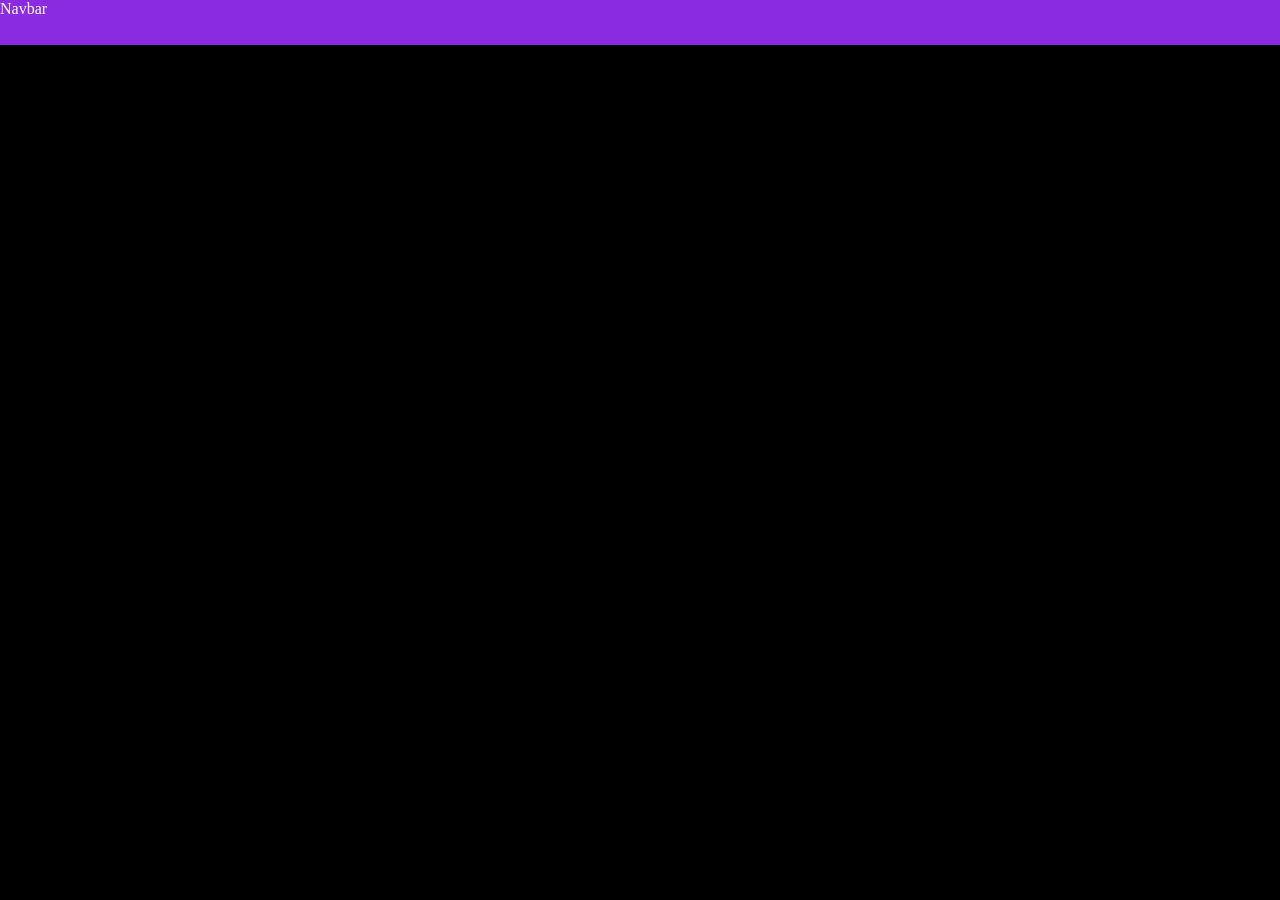
==== index.html @ 5c984bda "Cool ass landing animation" ====
<!DOCTYPE html>
<html lang="en">
    <head>
        <link rel="shortcut icon" href="favicon.ico" type="image/x-icon">
        <link rel="stylesheet" href="style.css">
        <title>Nadareel Studios</title>
    </head>
    <body style="margin:0px; background-color: black;">
        <div style="animation-name: fade-in; animation-duration: 1s; animation-delay: 4s; animation-fill-mode: forwards; opacity: 0;">
            <nav class="fixed">
                Navbar
            </nav>
        </div>
        <img src="assets/img/logo-transparent.gif" alt="logo" class="landing-logo fixed fixedcenter-x">
    </body>
</html>
---- style.css ----
@keyframes fade-out {
    0% {
        opacity: 1;
    }
    100% {
        opacity: 0;
    }
}

@keyframes fade-in {
    0% {
        opacity: 0;
    }
    100% {
        opacity: 1;
    }
}

.center-x {
    display: block;
    margin-left: auto;
    margin-right: auto;
}

.center-y {
    display: block;
    margin-top: auto;
    margin-bottom: auto;
}

.fixedcenter-x {
    left: 50%;
    transform: translateX(-50%);
}

.fixedcenter-y {
    top: 50%;
    transform: translate(-50%, -50%);
}

.fixed {
    position: fixed;
}

.absolute {
    position: absolute;
}

.sticky {
    position: sticky;
}

.landing-logo {
    width: 100vh;
    height: 100vh;
    animation-name: fade-out;
    animation-duration: 1s;
    animation-delay: 3s;
    animation-fill-mode: forwards;
}

body {
    color: white;
}

nav {
    width: 100vw;
    height: 5vh;
    background-color: blueviolet;
}
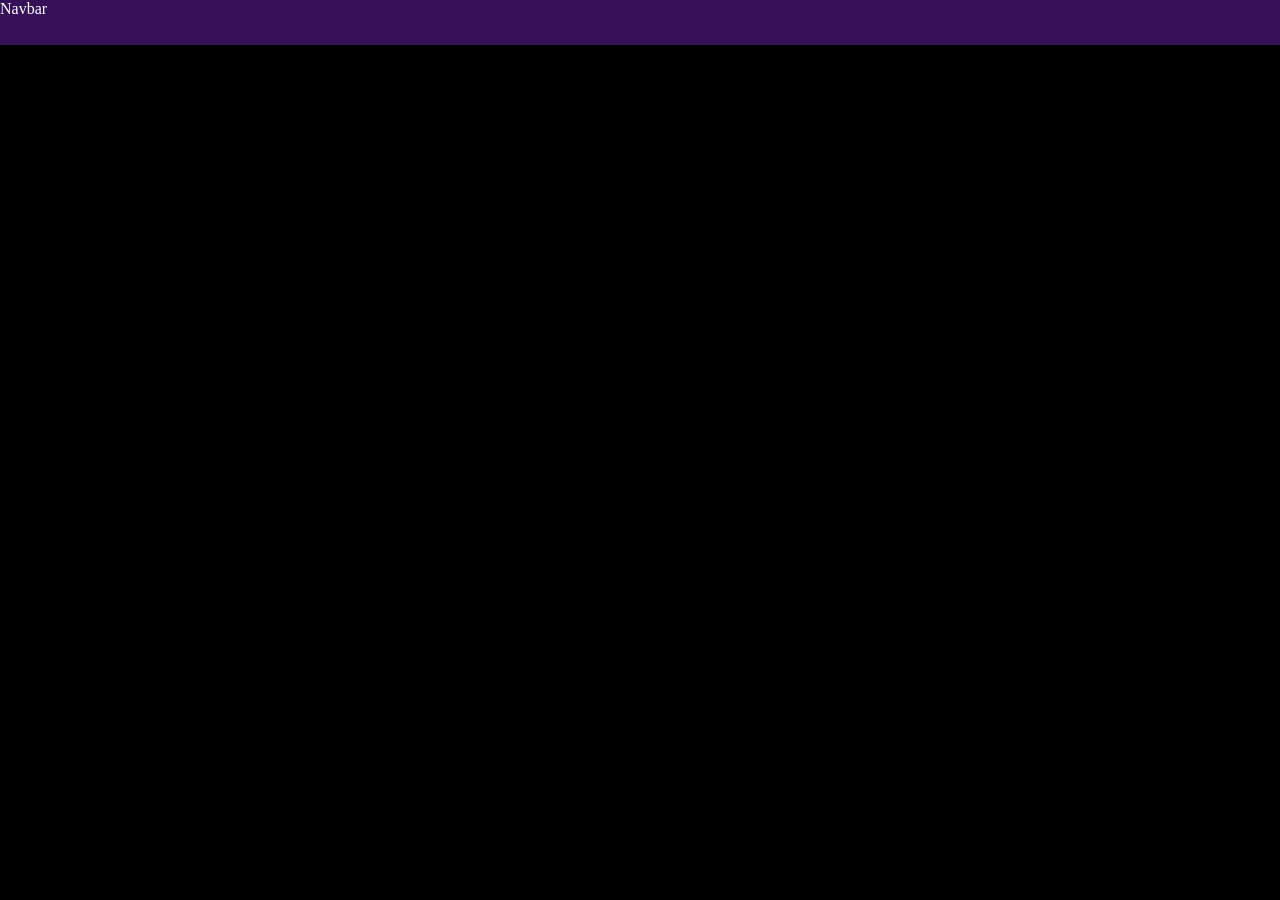
==== commit 5b9a04da: "Mobile support & embed code (i hope)" ====
--- a/index.html
+++ b/index.html
@@ -4,6 +4,11 @@
         <link rel="shortcut icon" href="favicon.ico" type="image/x-icon">
         <link rel="stylesheet" href="style.css">
         <title>Nadareel Studios</title>
+        <meta property="og:title" content="Nadareel Studios">
+        <meta property="og:type" content="website">
+        <meta property="og:image" content="http://nadareel.richarddorman.com/assets/img/logo.png">
+        <meta property="og:url" content="http://nadareel.richarddorman.com">
+        <meta property="og:description" content="The offical website for Nadareel Studios">
     </head>
     <body style="margin:0px; background-color: black;">
         <div style="animation-name: fade-in; animation-duration: 1s; animation-delay: 4s; animation-fill-mode: forwards; opacity: 0;">
--- a/style.css
+++ b/style.css
@@ -51,8 +51,8 @@
 }
 
 .landing-logo {
-    width: 100vh;
-    height: 100vh;
+    width: 100vmin;
+    height: 100vmin;
     animation-name: fade-out;
     animation-duration: 1s;
     animation-delay: 3s;
@@ -66,5 +66,5 @@
 nav {
     width: 100vw;
     height: 5vh;
-    background-color: blueviolet;
+    background-color: rgba(137, 43, 226, 0.392);
 }
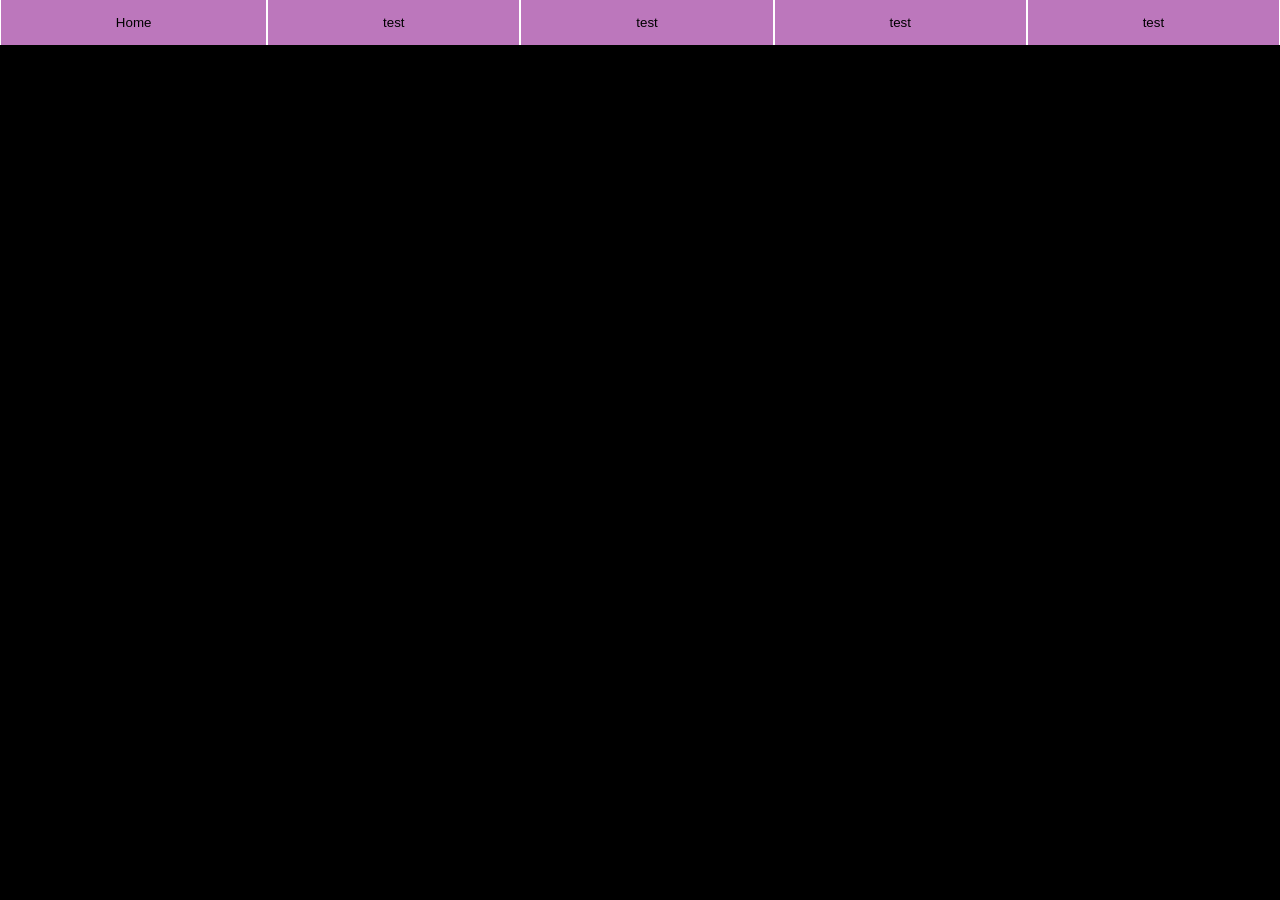
==== commit de673854: "Improved homepage and css" ====
--- a/index.html
+++ b/index.html
@@ -13,9 +13,13 @@
     <body style="margin:0px; background-color: black;">
         <div style="animation-name: fade-in; animation-duration: 1s; animation-delay: 4s; animation-fill-mode: forwards; opacity: 0;">
             <nav class="fixed">
-                Navbar
+                <button onclick="window.location.href = '/'">Home</button>
+                <button>test</button>
+                <button>test</button>
+                <button>test</button>
+                <button>test</button>
             </nav>
         </div>
-        <img src="assets/img/logo-transparent.gif" alt="logo" class="landing-logo fixed fixedcenter-x">
+        <img src="assets/img/logo-transparent.gif" alt="logo" class="landing-logo fixed fixedcenter-x" style="z-index: -99;">
     </body>
 </html>
--- a/style.css
+++ b/style.css
@@ -66,5 +66,25 @@
 nav {
     width: 100vw;
     height: 5vh;
-    background-color: rgba(137, 43, 226, 0.392);
+    background-color: purple;
+    display: grid;
+    grid-template-columns: auto auto auto auto auto;
+    grid-template-rows: auto;
+}
+
+nav > button {
+    border-radius: 0px;
+    border-right-color: white;
+    border-left-color: white;
+    border-style: solid;
+    border-top: none;
+    border-bottom: none;
+    border-width: 0.1vw;
+    background-color: #ffffff77;
+    height: 5vh;
+}
+
+button:hover {
+    background-color: #ffffffbb;
+    cursor: pointer;
 }
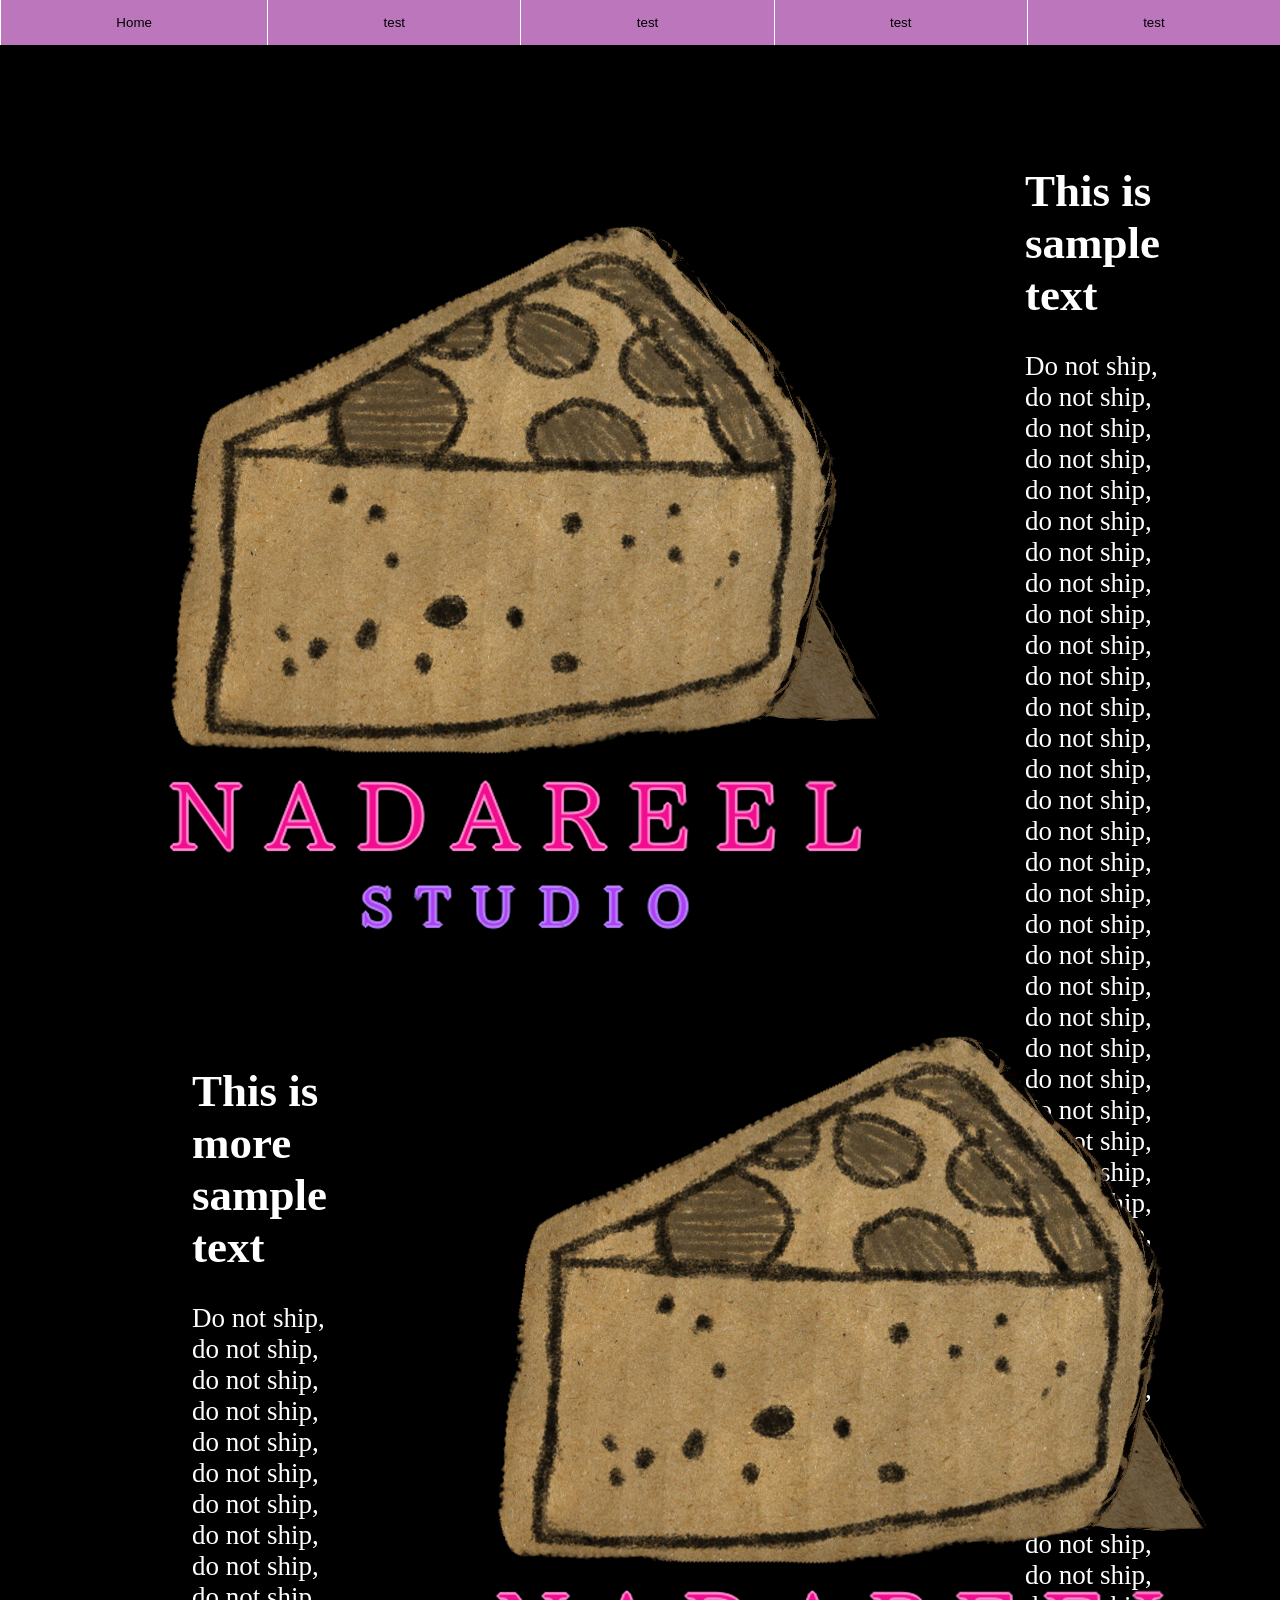
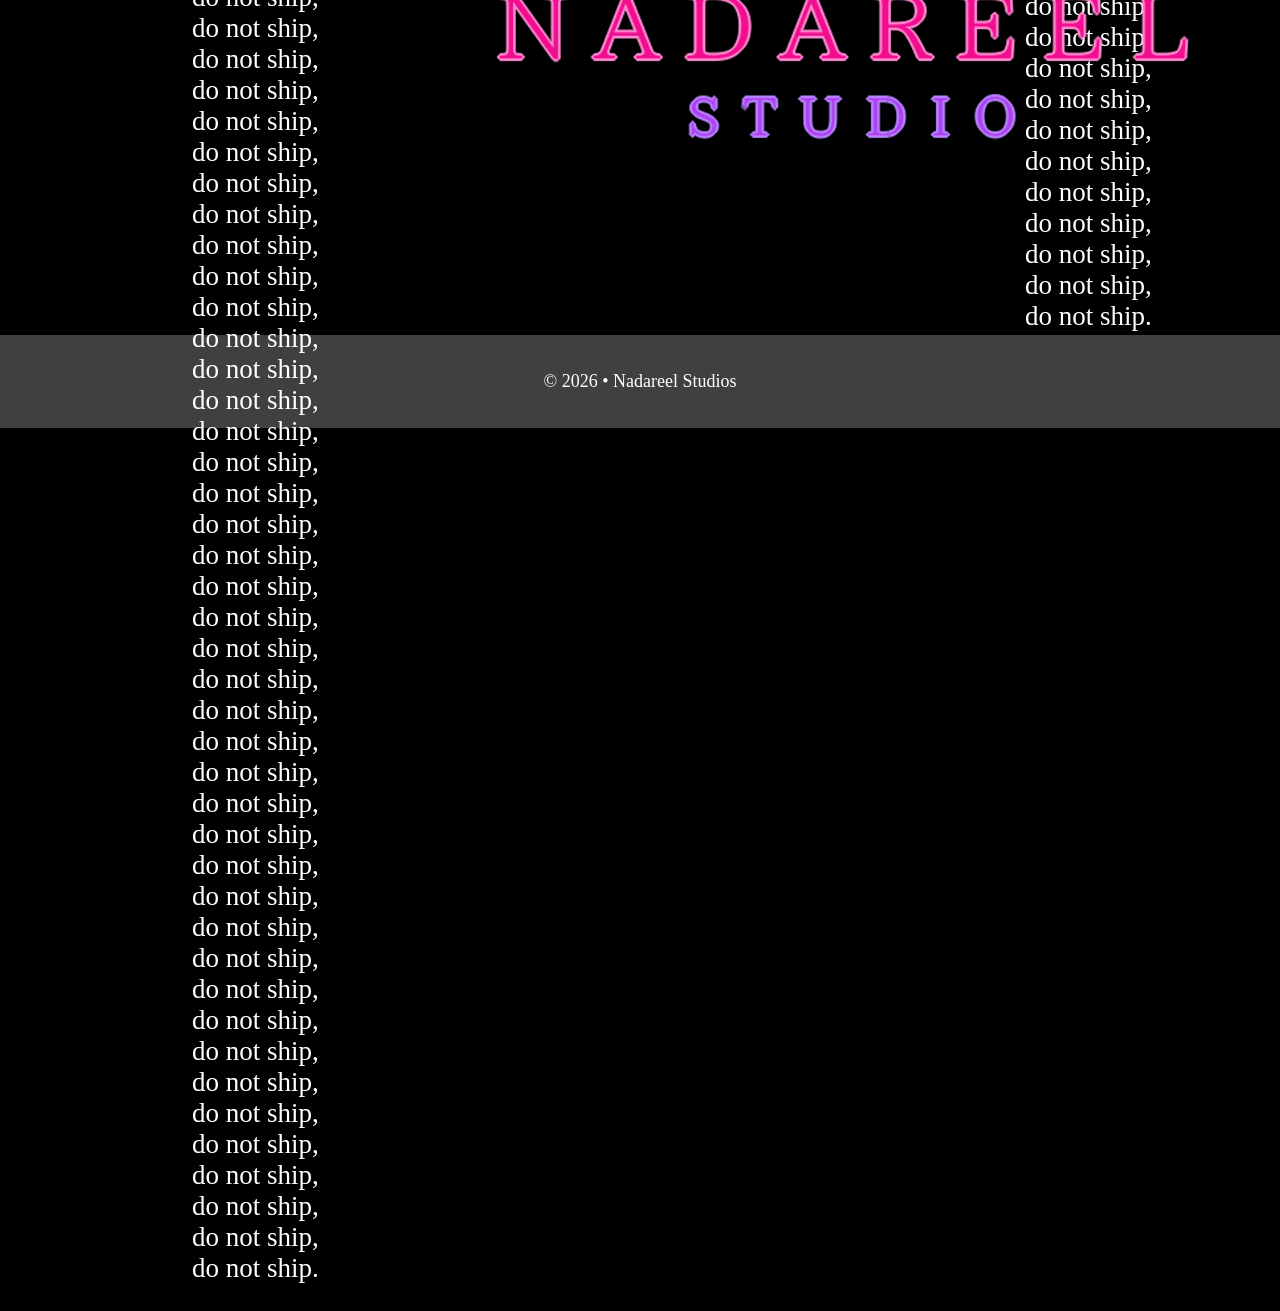
==== commit deca5055: "Added content to the website, added no javascript warnings, added copyright notice." ====
--- a/index.html
+++ b/index.html
@@ -10,16 +10,36 @@
         <meta property="og:url" content="http://nadareel.richarddorman.com">
         <meta property="og:description" content="The offical website for Nadareel Studios">
     </head>
-    <body style="margin:0px; background-color: black;">
+    <body style="margin:0px; background-color: black; overflow-x: hidden; overflow-y: hidden; animation-name: allow-scrolling; animation-duration: 1ms; animation-delay: 4s; animation-fill-mode: forwards;">
+        <noscript>
+            <div class="no-script fixed fixedcenter-x fixedcenter-y">
+                The browser has reported that JavaScript is unavalible. Please enable JavaScript for the best experience.<br>(Click to dismiss)
+            </div>
+        </noscript>
+        <img src="assets/img/logo-transparent.gif" alt="logo" class="landing-logo fixed fixedcenter-x" style="z-index: -99;">
         <div style="animation-name: fade-in; animation-duration: 1s; animation-delay: 4s; animation-fill-mode: forwards; opacity: 0;">
-            <nav class="fixed">
+            <nav class="absolute">
                 <button onclick="window.location.href = '/'">Home</button>
                 <button>test</button>
                 <button>test</button>
                 <button>test</button>
-                <button>test</button>
+                <button style="border-right-color: white;">test</button>
             </nav>
+            <div style="display: grid; grid-template-columns: auto auto; height: 70vh; width: 100vw; padding-top: 5vh;">
+            <img src="assets/img/logo-transparent.png" alt='The Nadareel Studios logo: A cardboard cutout of a "Cheese Pizza", a slice of chedder cheese with a thin slice of peperonni pizza on top'>
+                <div style="padding-top: 10vh; margin-right: 15vw;">
+                    <h1 style="font-size: 5vmin;">This is <strong>sample</strong> text</h1>
+                    <p style="font-size: 3vmin;">Do not ship, do not ship, do not ship, do not ship, do not ship, do not ship, do not ship, do not ship, do not ship, do not ship, do not ship, do not ship, do not ship, do not ship, do not ship, do not ship, do not ship, do not ship, do not ship, do not ship, do not ship, do not ship, do not ship, do not ship, do not ship, do not ship, do not ship, do not ship, do not ship, do not ship, do not ship, do not ship, do not ship, do not ship, do not ship, do not ship, do not ship, do not ship, do not ship, do not ship, do not ship, do not ship, do not ship, do not ship, do not ship, do not ship, do not ship, do not ship, do not ship, do not ship, do not ship.</p>
+                </div>
+            </div>
+            <div style="display: grid; grid-template-columns: auto auto; height: 70vh; width: 100vw; padding-top: 20vh;">
+                <div style="padding-top: 20vh; margin-left: 15vw;">
+                    <h1 style="font-size: 5vmin;">This is more <strong>sample</strong> text</h1>
+                    <p style="font-size: 3vmin;">Do not ship, do not ship, do not ship, do not ship, do not ship, do not ship, do not ship, do not ship, do not ship, do not ship, do not ship, do not ship, do not ship, do not ship, do not ship, do not ship, do not ship, do not ship, do not ship, do not ship, do not ship, do not ship, do not ship, do not ship, do not ship, do not ship, do not ship, do not ship, do not ship, do not ship, do not ship, do not ship, do not ship, do not ship, do not ship, do not ship, do not ship, do not ship, do not ship, do not ship, do not ship, do not ship, do not ship, do not ship, do not ship, do not ship, do not ship, do not ship, do not ship, do not ship, do not ship.</p>
+                </div>
+                <img src="assets/img/logo-transparent.png" alt='The Nadareel Studios logo: A cardboard cutout of a "Cheese Pizza", a slice of chedder cheese with a thin slice of peperonni pizza on top'>
+            </div>
         </div>
-        <img src="assets/img/logo-transparent.gif" alt="logo" class="landing-logo fixed fixedcenter-x" style="z-index: -99;">
+        <footer>© 2026 • Nadareel Studios</footer>
     </body>
 </html>
--- a/style.css
+++ b/style.css
@@ -4,6 +4,7 @@
     }
     100% {
         opacity: 0;
+        display: none;
     }
 }
 
@@ -13,6 +14,28 @@
     }
     100% {
         opacity: 1;
+    }
+}
+
+@keyframes gone {
+    0% {
+        opacity: 1;
+    }
+    1% {
+        opacity: 0;
+    }
+    100% {
+        opacity: 0;
+        display: none;
+    }
+}
+
+@keyframes allow-scrolling {
+    0% {
+        overflow-y: hidden;
+    }
+    100% {
+        overflow-y: scroll;
     }
 }
 
@@ -59,6 +82,24 @@
     animation-fill-mode: forwards;
 }
 
+.no-script {
+    background-color: hwb(160 50% 0% / 0.6);
+    width: 95vw;
+    border-radius: 10px;
+    text-align: center;
+    padding-top: 4vh;
+    padding-bottom: 4vh;
+    font-size: 2vh;
+    animation-name: gone;
+    animation-fill-mode: forwards;
+    animation-duration: 1ms;
+    animation-play-state: paused;
+}
+
+.no-script:active {
+    animation-play-state: running;
+}
+
 body {
     color: white;
 }
@@ -72,19 +113,30 @@
     grid-template-rows: auto;
 }
 
-nav > button {
-    border-radius: 0px;
-    border-right-color: white;
-    border-left-color: white;
-    border-style: solid;
-    border-top: none;
-    border-bottom: none;
-    border-width: 0.1vw;
-    background-color: #ffffff77;
-    height: 5vh;
+footer {
+    background-color: hsla(0, 0%, 50%, 0.5);
+    width: 100vw;
+    margin-top: 50vh;
+    text-align: center;
+    font-size: 2vh;
+    padding-top: 4vh;
+    padding-bottom: 4vh;
+
 }
 
 button:hover {
     background-color: #ffffffbb;
     cursor: pointer;
+}
+
+nav > button {
+    border-radius: 0px;
+    border-left-color: white;
+    border-style: solid;
+    border-top: none;
+    border-bottom: none;
+    border-right: none;
+    border-width: 0.1vw;
+    background-color: #ffffff77;
+    height: 5vh;
 }
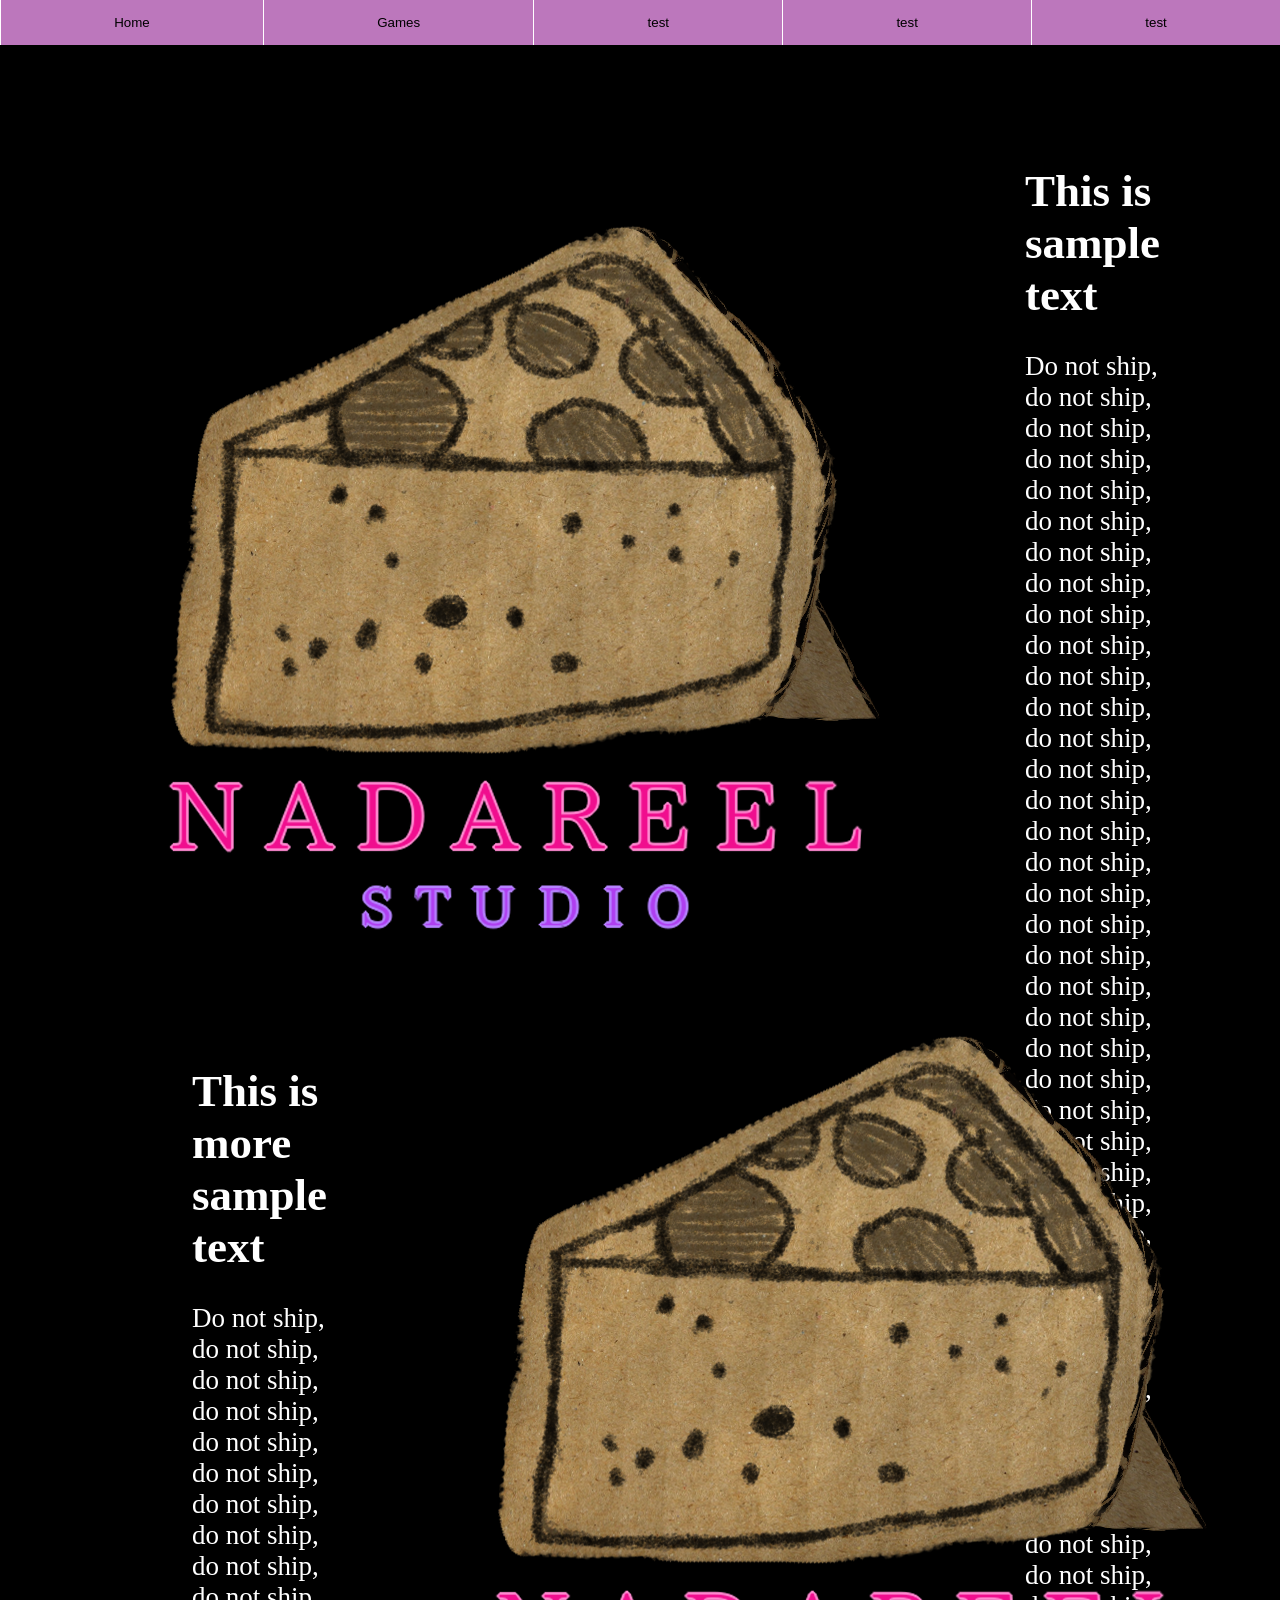
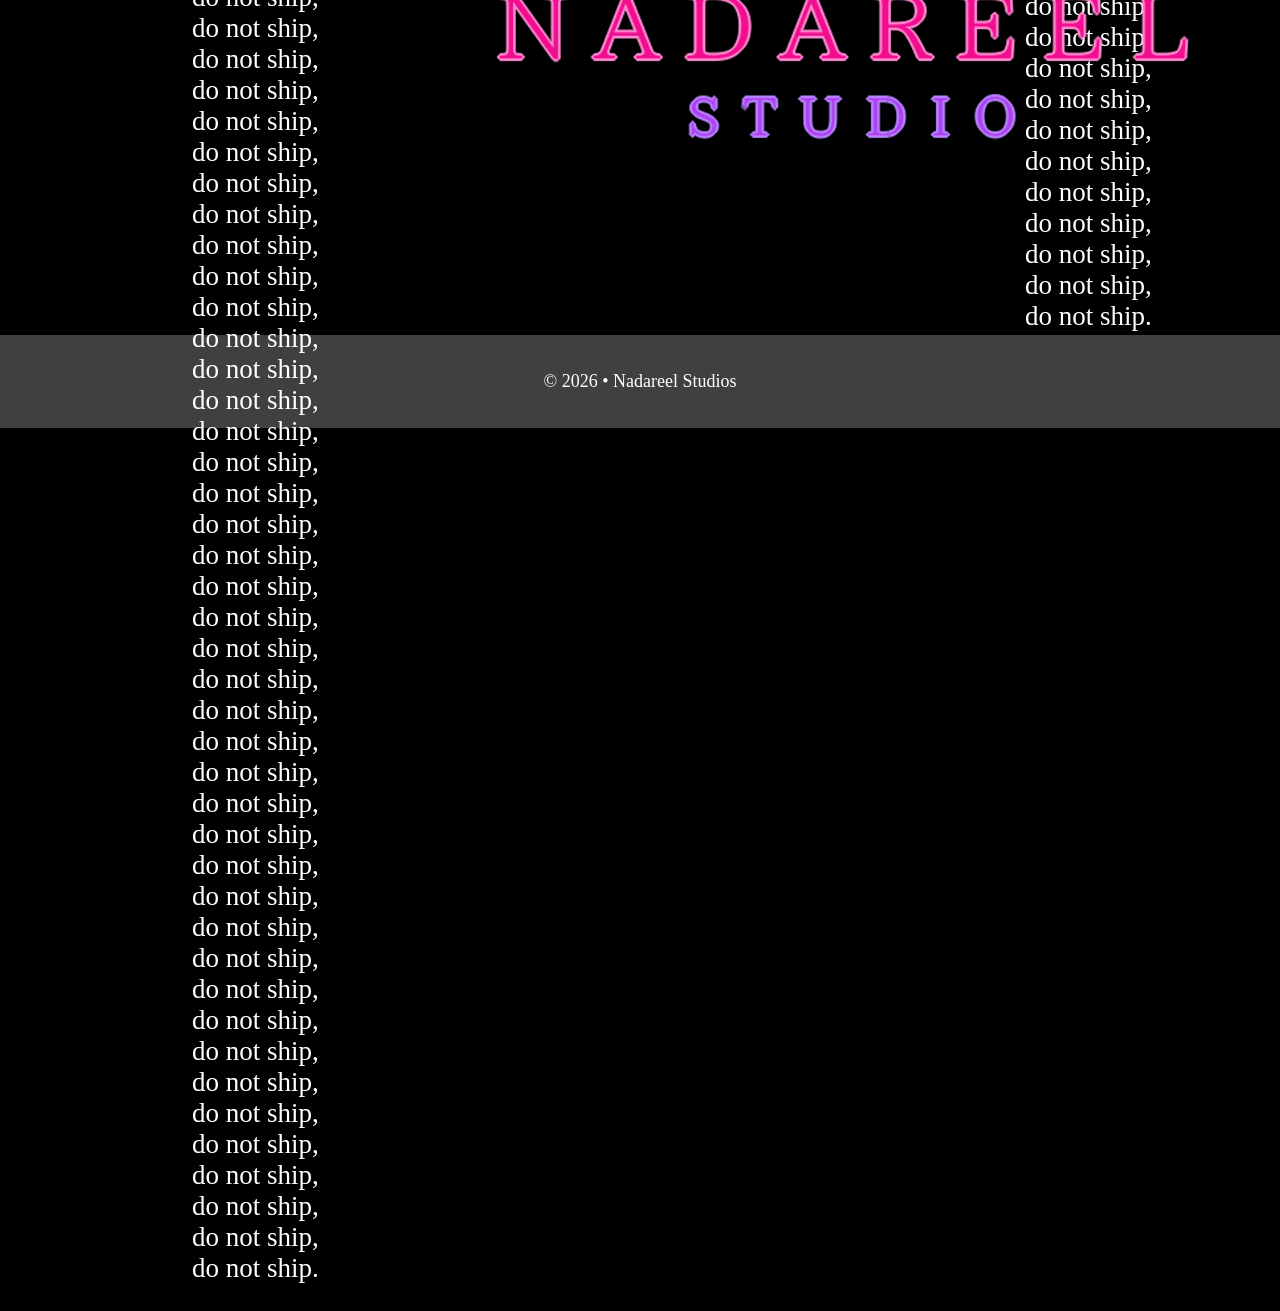
==== commit d6f857c9: "Added games dropdown" ====
--- a/index.html
+++ b/index.html
@@ -20,7 +20,14 @@
         <div style="animation-name: fade-in; animation-duration: 1s; animation-delay: 4s; animation-fill-mode: forwards; opacity: 0;">
             <nav class="absolute">
                 <button onclick="window.location.href = '/'">Home</button>
-                <button>test</button>
+                <div class="dropdown">
+                  <button class="dropbtn center-x" onclick="window.location.href = './games'" style="width:100%">Games</button>
+                  <div class="dropdown-content">
+                    <button onclick="window.location.href = './games/game1'">Example</button>
+                    <button onclick="window.location.href = './games/game2'">Example</button>
+                    <button onclick="window.location.href = './games/game3'">Example</button>
+                  </div>
+                </div>
                 <button>test</button>
                 <button>test</button>
                 <button style="border-right-color: white;">test</button>
--- a/style.css
+++ b/style.css
@@ -94,6 +94,7 @@
     animation-fill-mode: forwards;
     animation-duration: 1ms;
     animation-play-state: paused;
+    z-index: 999;
 }
 
 .no-script:active {
@@ -139,4 +140,60 @@
     border-width: 0.1vw;
     background-color: #ffffff77;
     height: 5vh;
+}
+
+nav > div {
+    border-radius: 0px;
+    border-left-color: white;
+    border-style: solid;
+    border-top: none;
+    border-bottom: none;
+    border-right: none;
+    border-width: 0.1vw;
+    background-color: #ffffff77;
+    height: 5vh;
+}
+
+.dropdown > button {
+    border-radius: 0px;
+    border: none;
+    background-color: #ffffff00;
+    height: 5vh;
+}
+
+
+
+
+
+/* w3schools */
+
+/* Dropdown content */
+
+.dropbtn {
+    width: 3vw;
+}
+
+.dropdown:hover {
+    background-color: #ffffffbb;
+    cursor: pointer;
+}
+
+.dropdown-content {
+  display: none;
+  position: absolute;
+  background-color: #f9f9f9;
+  min-width: 10vw;
+  box-shadow: 0px 8px 16px 0px rgba(0,0,0,0.2);
+}
+
+.dropdown .dropdown-content {
+  opacity: 0;
+}
+
+/* Show the dropdown content on hover */
+.dropdown:hover .dropdown-content {
+  animation-name: fade-in;
+  animation-duration: 0.5s;
+  animation-fill-mode: both;
+  display: block;
 }
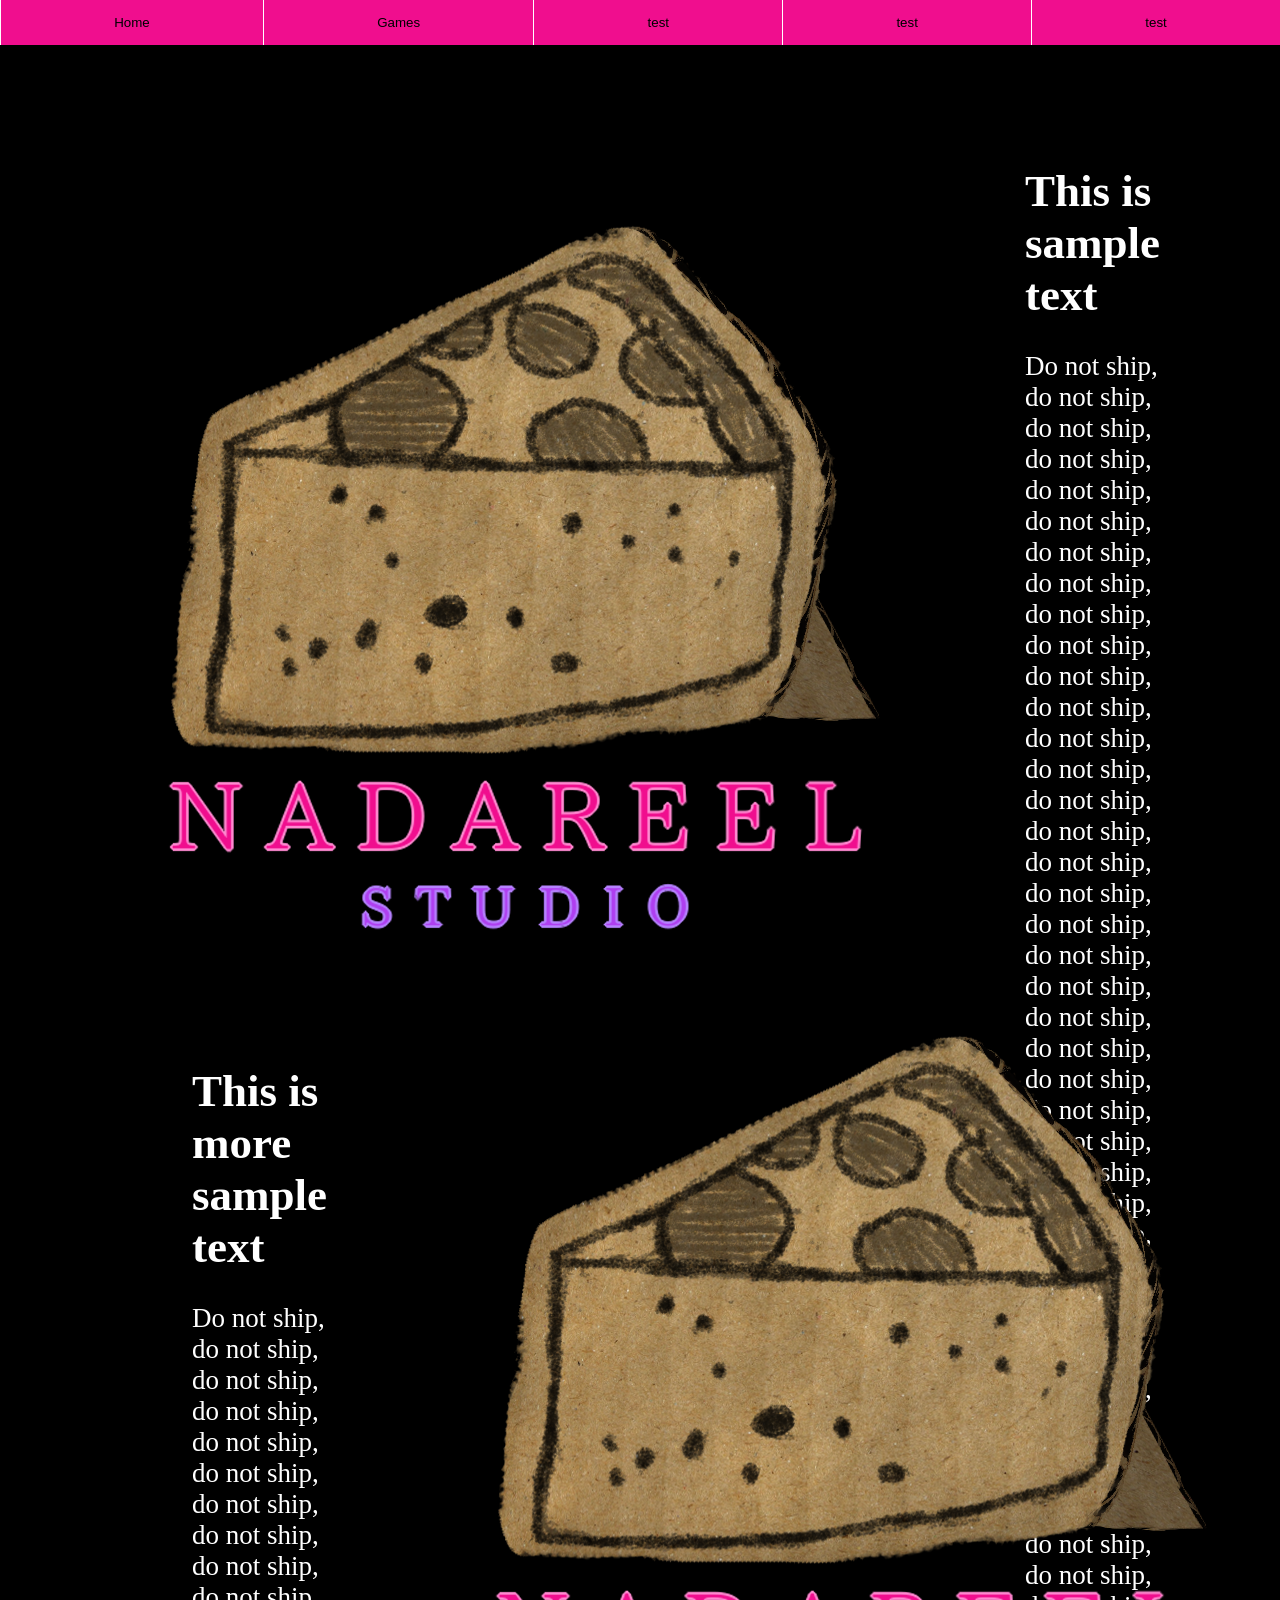
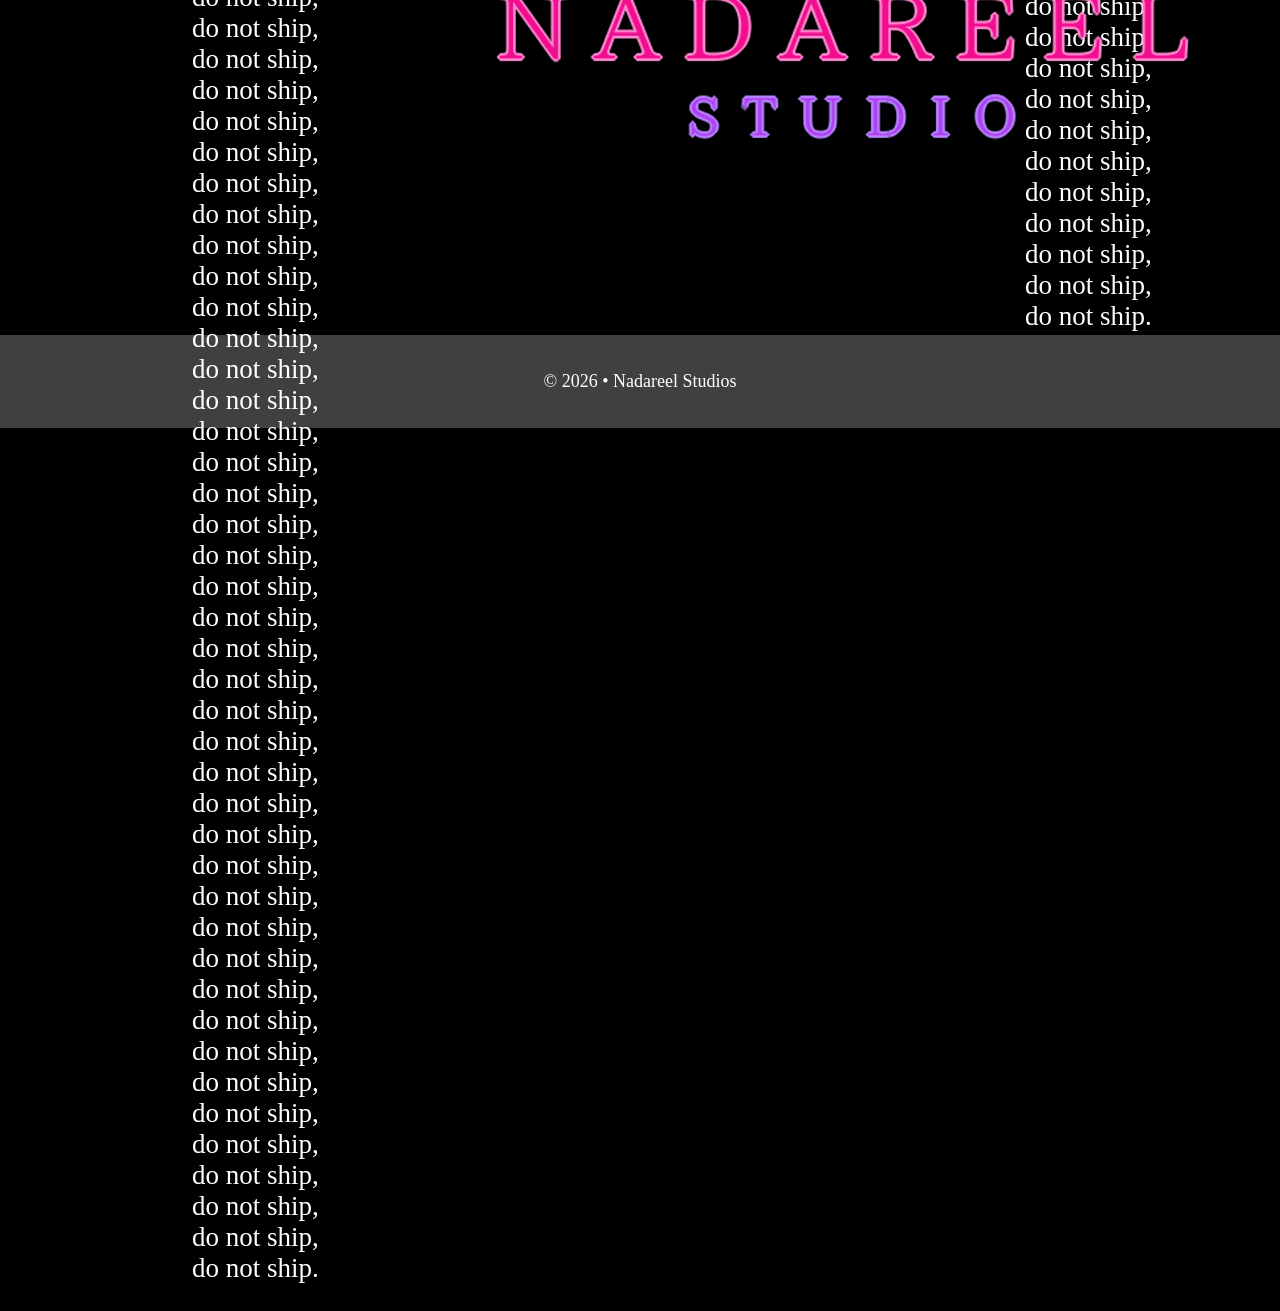
==== commit 22daf468: "Added an actual 404 page (thank goodness), added a games page, etc..." ====
--- a/index.html
+++ b/index.html
@@ -21,11 +21,11 @@
             <nav class="absolute">
                 <button onclick="window.location.href = '/'">Home</button>
                 <div class="dropdown">
-                  <button class="dropbtn center-x" onclick="window.location.href = './games'" style="width:100%">Games</button>
-                  <div class="dropdown-content">
-                    <button onclick="window.location.href = './games/game1'">Example</button>
-                    <button onclick="window.location.href = './games/game2'">Example</button>
-                    <button onclick="window.location.href = './games/game3'">Example</button>
+                  <button class="dropbtn center-x" onclick="window.location.href = './games'" style="width:inherit;">Games</button>
+                  <div class="dropdown-content" style="width:inherit;">
+                    <button onclick="window.location.href = './games/game1'" style="width:inherit;">Example</button>
+                    <button onclick="window.location.href = './games/game2'" style="width:inherit;">Example</button>
+                    <button onclick="window.location.href = './games/game3'" style="width:inherit; border-bottom-color: #ffffff;">Example</button>
                   </div>
                 </div>
                 <button>test</button>
--- a/style.css
+++ b/style.css
@@ -108,7 +108,7 @@
 nav {
     width: 100vw;
     height: 5vh;
-    background-color: purple;
+    background-color: #f00e8e;
     display: grid;
     grid-template-columns: auto auto auto auto auto;
     grid-template-rows: auto;
@@ -126,7 +126,7 @@
 }
 
 button:hover {
-    background-color: #ffffffbb;
+    background-color: #ffffff77;
     cursor: pointer;
 }
 
@@ -138,7 +138,7 @@
     border-bottom: none;
     border-right: none;
     border-width: 0.1vw;
-    background-color: #ffffff77;
+    background-color: #ffffff00;
     height: 5vh;
 }
 
@@ -150,7 +150,7 @@
     border-bottom: none;
     border-right: none;
     border-width: 0.1vw;
-    background-color: #ffffff77;
+    background-color: #ffffff00;
     height: 5vh;
 }
 
@@ -174,16 +174,32 @@
 }
 
 .dropdown:hover {
+    background-color: #ffffff77;
+    cursor: pointer;
+}
+
+.dropdown-content {
+  display: none;
+  width: 3vw;
+  background-color: purple;
+  grid-template-columns: auto;
+}
+
+.dropdown-content > button {
+  width: 3vw;
+  height: 2vw;
+  background-color: #ffffff77;
+  grid-template-columns: auto;
+  border: none;
+  border-top-color: #ffffff;
+  border-style: solid;
+  border-radius: 0px;
+  border-width: 0.1vw;
+}
+
+.dropdown-content > button:hover {
     background-color: #ffffffbb;
     cursor: pointer;
-}
-
-.dropdown-content {
-  display: none;
-  position: absolute;
-  background-color: #f9f9f9;
-  min-width: 10vw;
-  box-shadow: 0px 8px 16px 0px rgba(0,0,0,0.2);
 }
 
 .dropdown .dropdown-content {
@@ -195,5 +211,5 @@
   animation-name: fade-in;
   animation-duration: 0.5s;
   animation-fill-mode: both;
-  display: block;
+  display: grid;
 }
